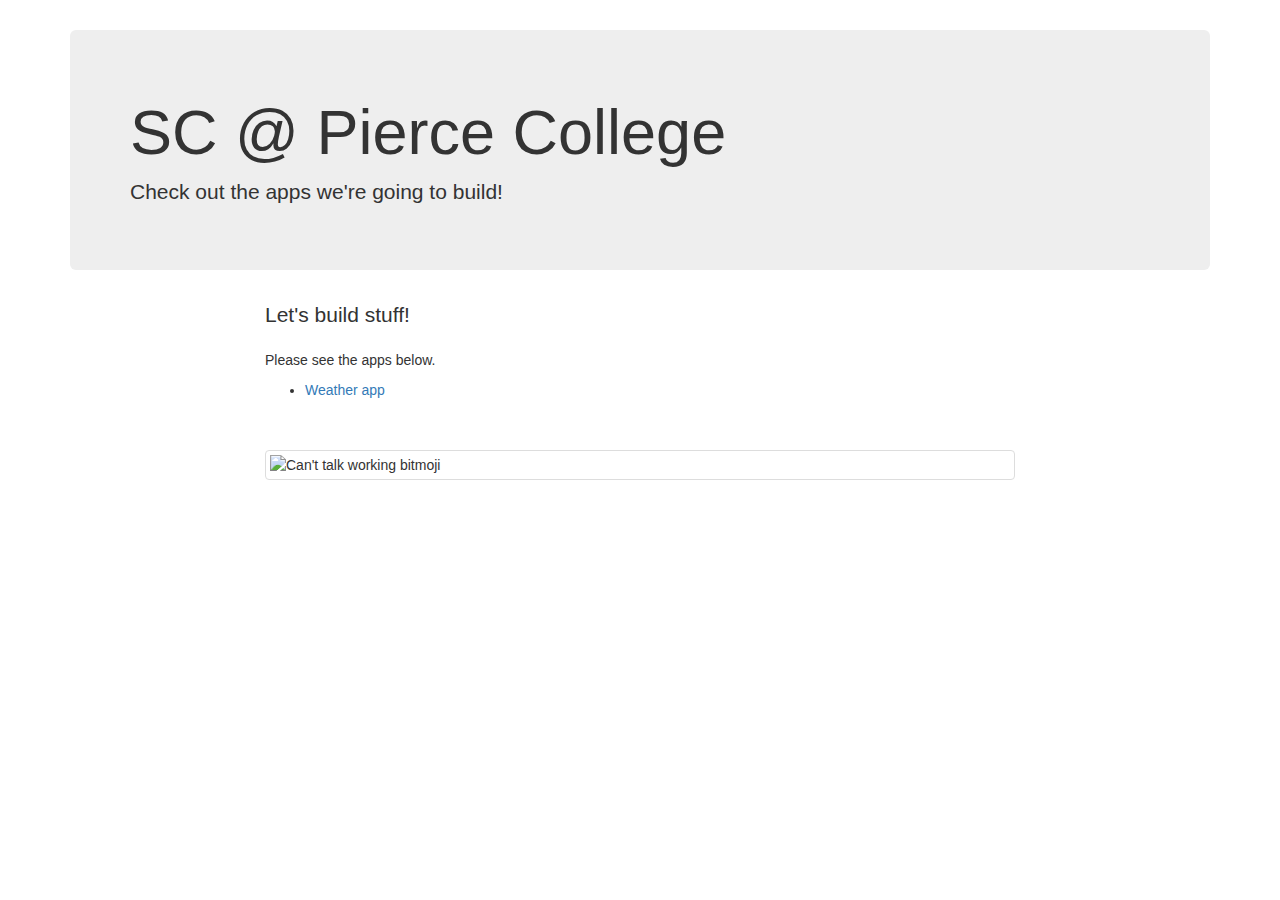
==== index.html @ 765fb22e "weather app: one city, multiple cities, add a city; readme files" ====
<html>
    <head>
        <meta charset="utf-8">
        <meta http-equiv="X-UA-Compatible" content="IE=edge">
        <title>SC @ Pierce College</title>
        <meta name="description" content="">
        <meta name="viewport" content="width=device-width, initial-scale=1">
        <link rel="stylesheet" href="https://maxcdn.bootstrapcdn.com/bootstrap/3.3.7/css/bootstrap.min.css">
        <style>
            body {
                padding: 30px 0;
            }

            .bitmoji {
                margin: 50px auto;
            }
        </style>
    </head>
    <body>
        <div class="container">
            <div class="jumbotron">
                <h1>SC @ Pierce College</h1>
                <p>
                    Check out the apps we're going to build!
                </p>
            </div>

            <div class="row">
                <div class="col-md-8 col-md-offset-2">
                    <p class="lead">
                        Let's build stuff!
                    </p>
                    <p>
                        Please see the apps below.
                    </p>

                    <ul>
                        <li>
                            <a href="weather/weather.html">Weather app</a>
                        </li>
                    </ul>

                    <img
                    class="thumbnail bitmoji"
                    src="https://render.bitstrips.com/v2/cpanel/10134254-104556134_25-s4-v1.png?transparent=1&width=300"
                    alt="Can't talk working bitmoji" />
                </div>
            </div>

        </div>
    </body>
</html>
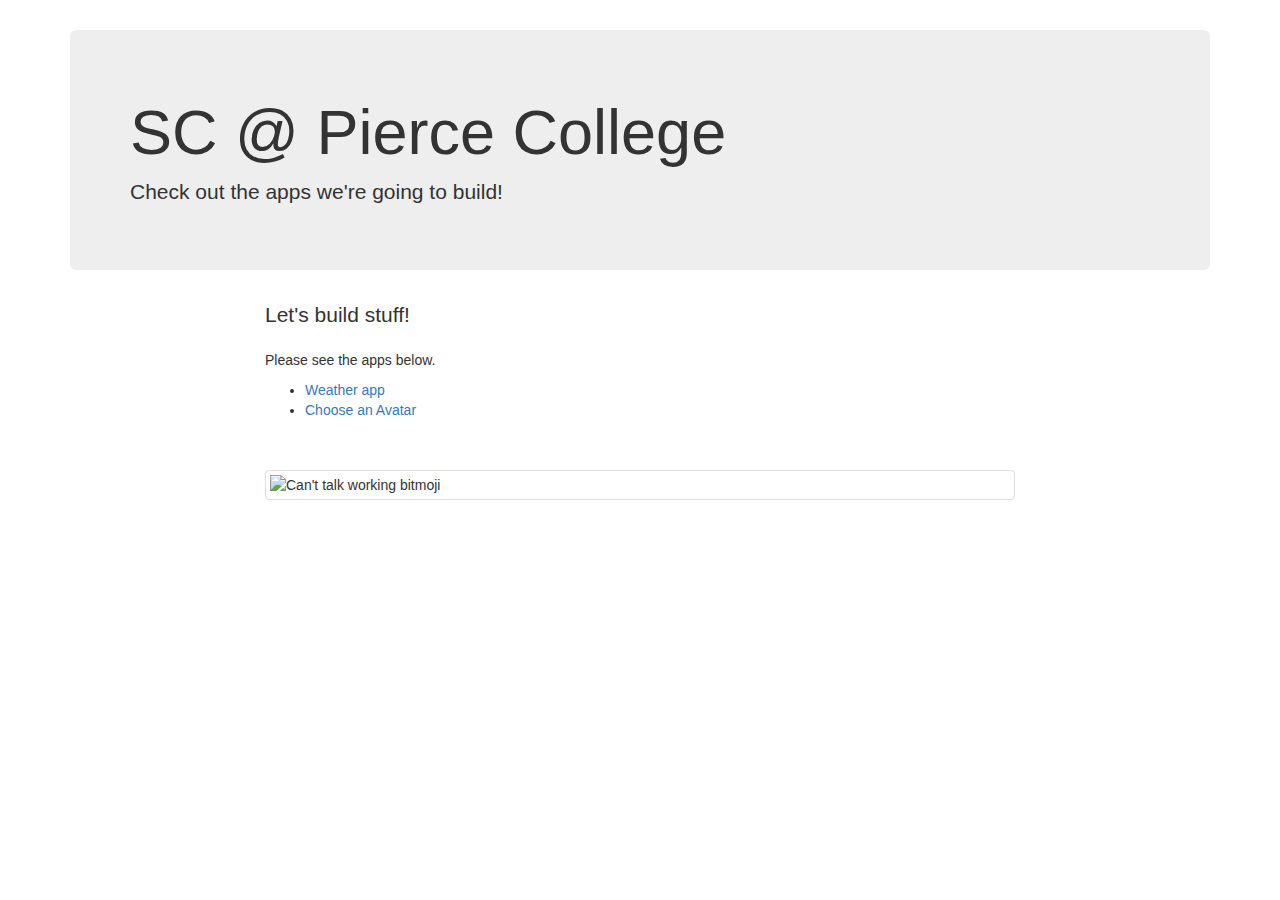
==== commit 878506f4: "choose an avatar id page" ====
--- a/index.html
+++ b/index.html
@@ -5,6 +5,7 @@
         <title>SC @ Pierce College</title>
         <meta name="description" content="">
         <meta name="viewport" content="width=device-width, initial-scale=1">
+        <link rel="shortcut icon" href="favicon.png">
         <link rel="stylesheet" href="https://maxcdn.bootstrapcdn.com/bootstrap/3.3.7/css/bootstrap.min.css">
         <style>
             body {
@@ -38,6 +39,9 @@
                         <li>
                             <a href="weather/weather.html">Weather app</a>
                         </li>
+                        <li>
+                            <a href="avatars.html">Choose an Avatar</a>
+                        </li>
                     </ul>
 
                     <img
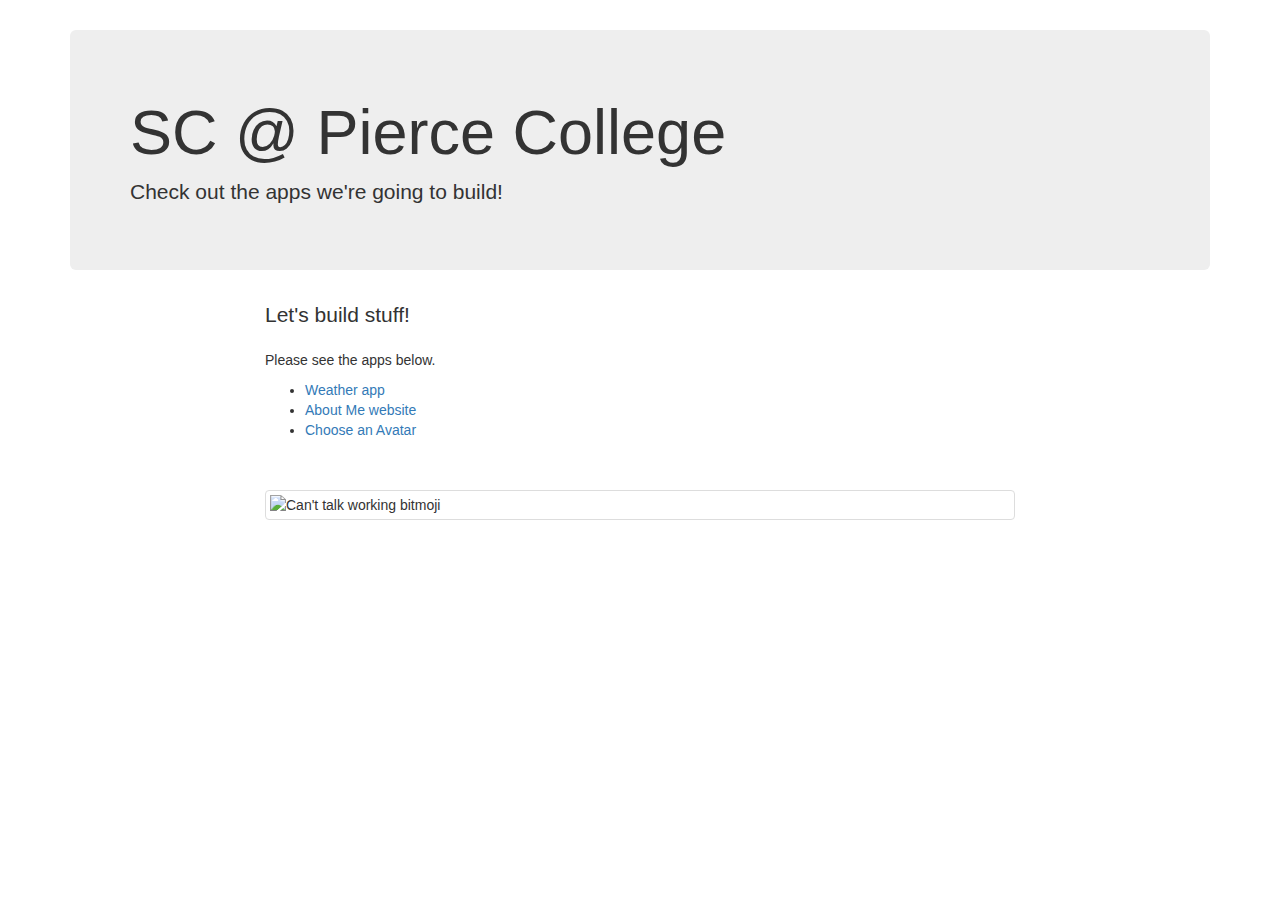
==== commit c1bdff4d: "about me website" ====
--- a/index.html
+++ b/index.html
@@ -40,6 +40,9 @@
                             <a href="weather/weather.html">Weather app</a>
                         </li>
                         <li>
+                            <a href="about/">About Me website</a>
+                        </li>
+                        <li>
                             <a href="avatars.html">Choose an Avatar</a>
                         </li>
                     </ul>
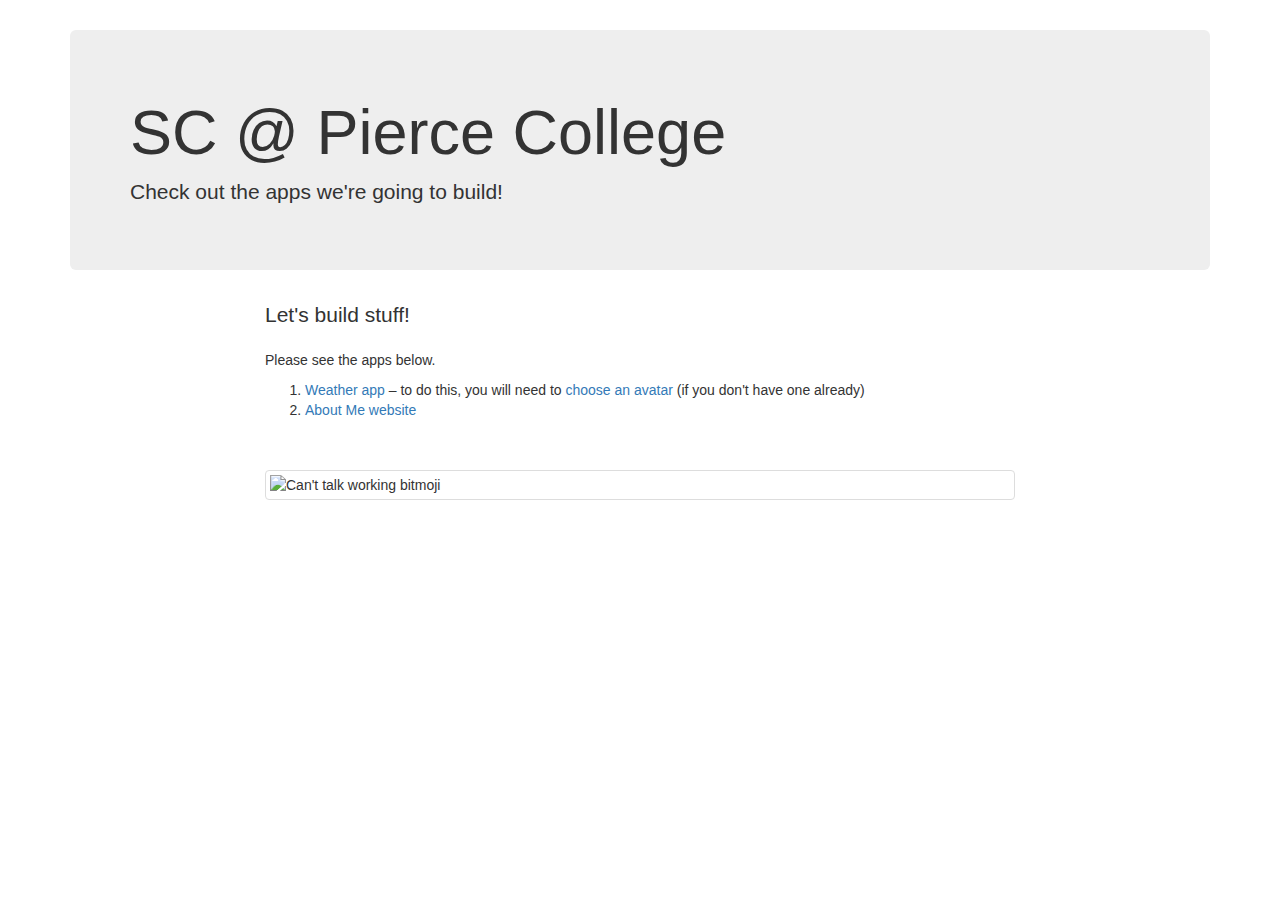
==== commit e4f38d6c: "index page" ====
--- a/index.html
+++ b/index.html
@@ -35,17 +35,14 @@
                         Please see the apps below.
                     </p>
 
-                    <ul>
+                    <ol>
                         <li>
-                            <a href="weather/weather.html">Weather app</a>
+                            <a href="weather/weather.html">Weather app</a> &ndash; to do this, you will need to <a href="avatars.html">choose an avatar</a> (if you don't have one already)
                         </li>
                         <li>
                             <a href="about/">About Me website</a>
                         </li>
-                        <li>
-                            <a href="avatars.html">Choose an Avatar</a>
-                        </li>
-                    </ul>
+                    </ol>
 
                     <img
                     class="thumbnail bitmoji"
